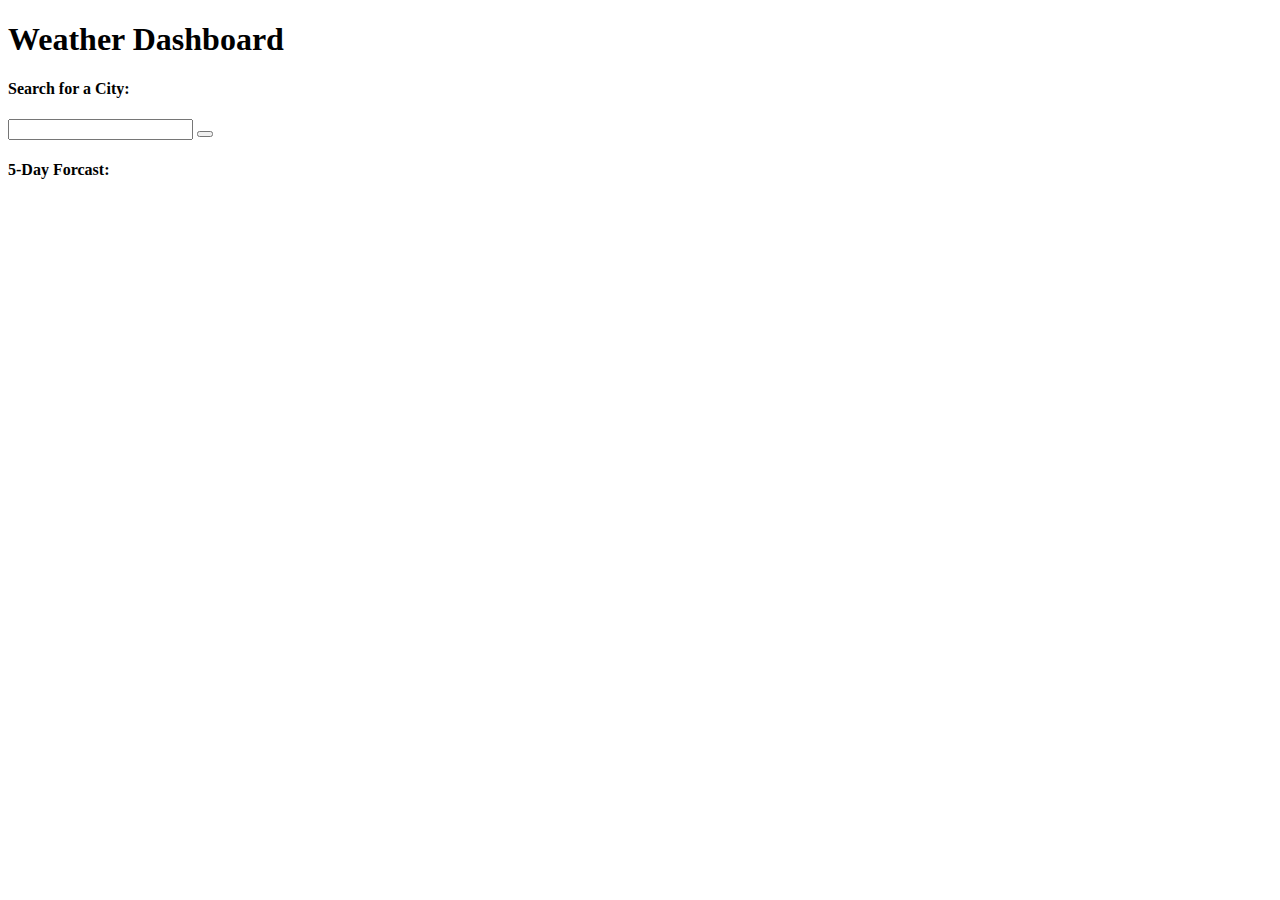
==== index.html @ 004a24a0 "html and css" ====
<!DOCTYPE html>
<html lang="en">
    <head>
        <meta charset="UTF-8"/>
        <meta name="viewport" content="width=device-width, initial-scale=1.0" />
        <link rel="stylesheet" href="https://stackpath.bootstrapcdn.com/bootstrap/4.5.0/css/bootstrap.min.css"
            integrity="sha384-9aIt2nRpC12Uk9gS9baDl411NQApFmC26EwAOH8WgZl5MYYxFfc+NcPb1dKGj7Sk" 
            crossorigin="anonymous" />
        <link rel="stylesheet" href="./assets/style.css" />
        <title>Weather Dashboard</title>
    </head>
    <body>
        <div class="jumbotron">
			<h1 class="display-4 text-center">Weather Dashboard</h1>
		</div>

		<div class="container">
			<div class="row r1">
				<div class="col-md-4 c1">
					<!-- Search Function Here -->

					<h4>Search for a City:</h4>
					<form id="city-form">
						<input type="text" id="city-input" />
						<button type="button" id="add-city" class="btn btn-primary">
							<i class="fas fa-search"></i>
						</button>
					</form>
					<div id="buttons-view" class="card" style="width: 18rem;">
						<ul class="list-group list-group-flush"></ul>
					</div>
                </div>
                <!-- Past Searches -->
				<div class="col-md-8 c2">
					<div class="r2a">
						<h3 class="city"></h3>
						<p class="temp"></p>
						<p class="humidity"></p>
						<p class="wind"></p>
						<p class="uvIndex"></p>
					</div>

					<div class="forcast">
						<h4>5-Day Forcast:</h4>
					</div>

					<!-- Forecast Cards Here -->
					<div class="row r2b justify-content-between">
						<div class="col-md-2">
							<div class="card" style="width: 8rem;">
								<div class="card-body">
									<h5 class="card-title dateOne"></h5>
									<p class="card-text iconOne"></p>
									<p class="card-text tempOne"></p>
									<p class="card-text humidityOne"></p>
								</div>
							</div>
						</div>

						<div class="col-md-2">
							<div class="card" style="width: 8rem;">
								<div class="card-body">
									<h5 class="card-title dateTwo"></h5>
									<p class="card-text iconTwo"></p>
									<p class="card-text tempTwo"></p>
									<p class="card-text humidityTwo"></p>
								</div>
							</div>
						</div>

						<div class="col-md-2">
							<div class="card" style="width: 8rem;">
								<div class="card-body">
									<h5 class="card-title dateThree"></h5>
									<p class="card-text iconThree"></p>
									<p class="card-text tempThree"></p>
									<p class="card-text humidityThree"></p>
								</div>
							</div>
						</div>

						<div class="col-md-2">
							<div class="card" style="width: 8rem;">
								<div class="card-body">
									<h5 class="card-title dateFour"></h5>
									<p class="card-text iconFour"></p>
									<p class="card-text tempFour"></p>
									<p class="card-text humidityFour"></p>
								</div>
							</div>
						</div>

						<div class="col-md-2">
							<div class="card" style="width: 8rem;">
								<div class="card-body">
									<h5 class="card-title dateFive"></h5>
									<p class="card-text iconFive"></p>
									<p class="card-text tempFive"></p>
									<p class="card-text humidityFive"></p>
								</div>
							</div>
						</div>
					</div>
				</div>
			</div>
        </div>
        <!-- Stylesheets Here -->
        <script src="https://code.jquery.com/jquery-3.5.0.js"></script>
        <script src="https://cdnjs.cloudflare.com/ajax/libs/popper.js/1.12.9/umd/popper.min.js"></script>
        <script src="./assets/script.js"></script>
    </body>
</html>
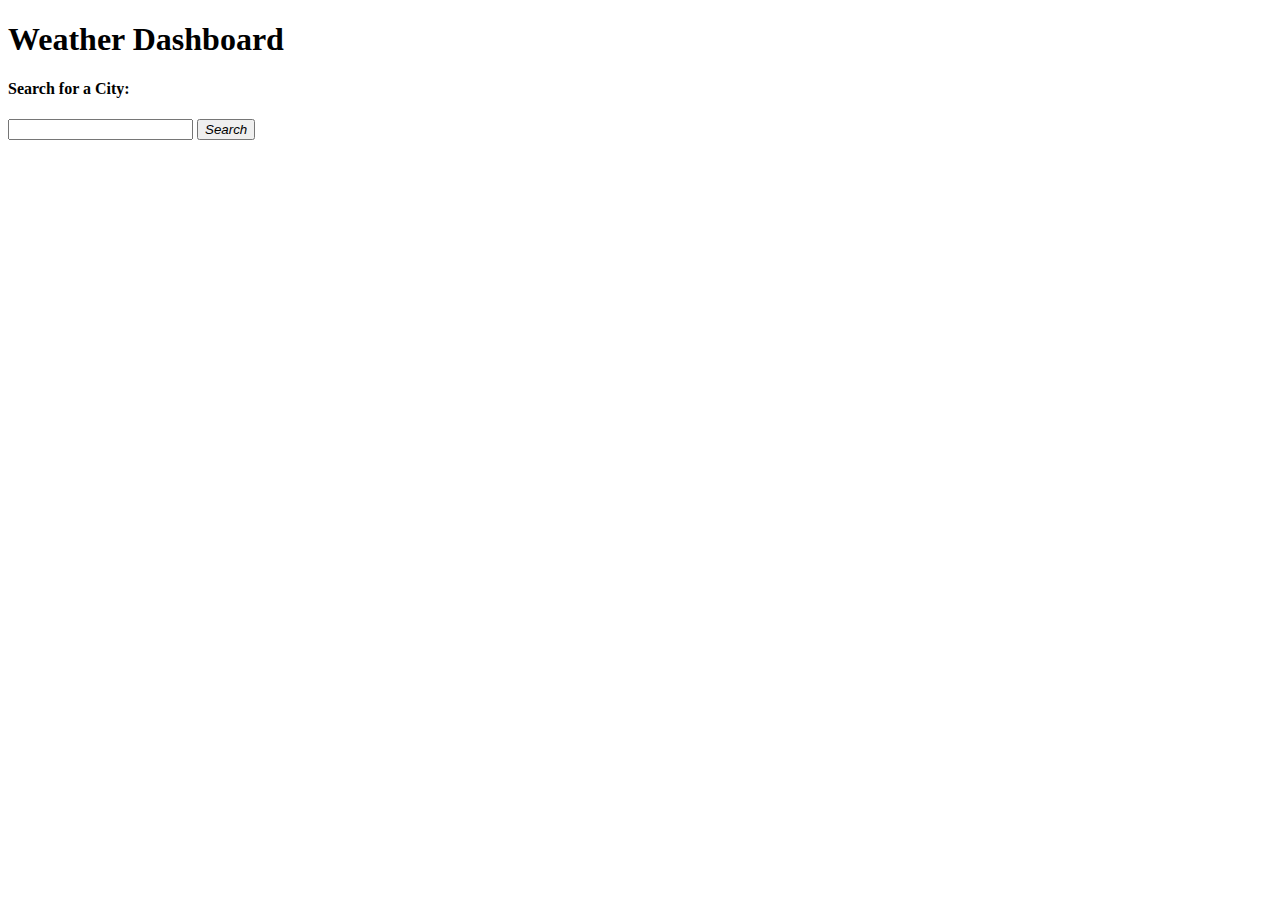
==== commit fcd975d0: "updates to js and html" ====
--- a/index.html
+++ b/index.html
@@ -1,51 +1,53 @@
 <!DOCTYPE html>
 <html lang="en">
-    <head>
-        <meta charset="UTF-8"/>
-        <meta name="viewport" content="width=device-width, initial-scale=1.0" />
-        <link rel="stylesheet" href="https://stackpath.bootstrapcdn.com/bootstrap/4.5.0/css/bootstrap.min.css"
-            integrity="sha384-9aIt2nRpC12Uk9gS9baDl411NQApFmC26EwAOH8WgZl5MYYxFfc+NcPb1dKGj7Sk" 
-            crossorigin="anonymous" />
-        <link rel="stylesheet" href="./assets/style.css" />
-        <title>Weather Dashboard</title>
-    </head>
-    <body>
-        <div class="jumbotron">
-			<h1 class="display-4 text-center">Weather Dashboard</h1>
-		</div>
 
-		<div class="container">
-			<div class="row r1">
-				<div class="col-md-4 c1">
-					<!-- Search Function Here -->
+<head>
+	<meta charset="UTF-8" />
+	<meta name="viewport" content="width=device-width, initial-scale=1.0" />
+	<link rel="stylesheet" href="https://stackpath.bootstrapcdn.com/bootstrap/4.5.0/css/bootstrap.min.css"
+		integrity="sha384-9aIt2nRpC12Uk9gS9baDl411NQApFmC26EwAOH8WgZl5MYYxFfc+NcPb1dKGj7Sk" crossorigin="anonymous" />
+	<link rel="stylesheet" href="./assets/style.css" />
+	<title>Weather Dashboard</title>
+</head>
 
-					<h4>Search for a City:</h4>
-					<form id="city-form">
-						<input type="text" id="city-input" />
-						<button type="button" id="add-city" class="btn btn-primary">
-							<i class="fas fa-search"></i>
-						</button>
-					</form>
-					<div id="buttons-view" class="card" style="width: 18rem;">
-						<ul class="list-group list-group-flush"></ul>
-					</div>
-                </div>
-                <!-- Past Searches -->
-				<div class="col-md-8 c2">
-					<div class="r2a">
-						<h3 class="city"></h3>
-						<p class="temp"></p>
-						<p class="humidity"></p>
-						<p class="wind"></p>
-						<p class="uvIndex"></p>
-					</div>
+<body>
+	<div class="jumbotron">
+		<h1 class="display-4 text-center">Weather Dashboard</h1>
+	</div>
 
-					<div class="forcast">
-						<h4>5-Day Forcast:</h4>
-					</div>
+	<div class="container">
+		<div class="row r1">
+			<div class="col-md-4 c1">
+				<!-- Search Function Here -->
 
-					<!-- Forecast Cards Here -->
-					<div class="row r2b justify-content-between">
+				<h4>Search for a City:</h4>
+				<form id="city-form">
+					<input type="text" id="city-input" />
+					<button type="button" id="add-city" class="btn btn-primary">
+						<i class="fas fa-search">Search</i>
+					</button>
+				</form>
+				<div id="buttons-view" class="card" style="width: 18rem;">
+					<ul class="list-group list-group-flush"></ul>
+				</div>
+			</div>
+			<!-- Past Searches -->
+			<div class="col-md-8 c2">
+				<div id="currentWeather">
+					<h3 id="city"></h3>
+					<h6 id="date"></h6>
+					<p id="temp"></p>
+					<p id="humidity"></p>
+					<p id="wind"></p>
+					<p id="uvIndex"></p>
+				</div>
+
+				<div class="col-lg-9">
+					<div id="forecast" class="row mt-3"></div>
+				</div>
+
+				<!-- Forecast Cards Here -->
+				<!-- <div class="row r2b justify-content-between">
 						<div class="col-md-2">
 							<div class="card" style="width: 8rem;">
 								<div class="card-body">
@@ -100,13 +102,14 @@
 								</div>
 							</div>
 						</div>
-					</div>
-				</div>
+					</div> -->
 			</div>
-        </div>
-        <!-- Stylesheets Here -->
-        <script src="https://code.jquery.com/jquery-3.5.0.js"></script>
-        <script src="https://cdnjs.cloudflare.com/ajax/libs/popper.js/1.12.9/umd/popper.min.js"></script>
-        <script src="./assets/script.js"></script>
-    </body>
+		</div>
+	</div>
+	<!-- Stylesheets Here -->
+	<script src="https://code.jquery.com/jquery-3.5.0.js"></script>
+	<script src="https://cdnjs.cloudflare.com/ajax/libs/popper.js/1.12.9/umd/popper.min.js"></script>
+	<script src="./assets/script.js"></script>
+</body>
+
 </html>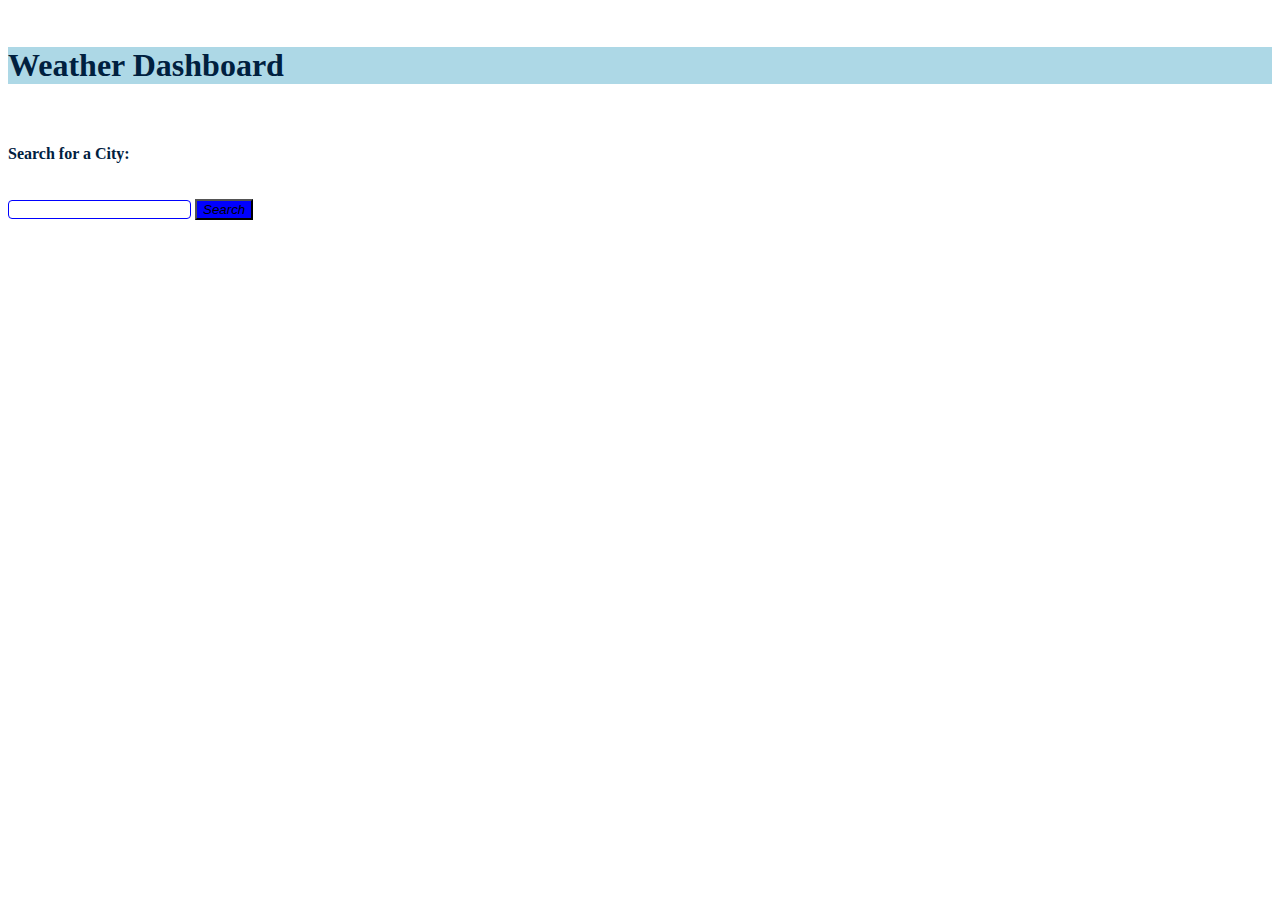
==== commit 831fccfb: "final push" ====
--- a/index.html
+++ b/index.html
@@ -1,5 +1,6 @@
 <!DOCTYPE html>
 <html lang="en">
+​
 
 <head>
 	<meta charset="UTF-8" />
@@ -9,30 +10,26 @@
 	<link rel="stylesheet" href="./assets/style.css" />
 	<title>Weather Dashboard</title>
 </head>
+​
 
 <body>
 	<div class="jumbotron">
 		<h1 class="display-4 text-center">Weather Dashboard</h1>
 	</div>
-
-	<div class="container">
-		<div class="row r1">
-			<div class="col-md-4 c1">
-				<!-- Search Function Here -->
-
+	​
+	<div class="container-fluid">
+		<div class="row">
+			<aside class="col-lg-3 bg-light">
 				<h4>Search for a City:</h4>
-				<form id="city-form">
-					<input type="text" id="city-input" />
+				<div class="form-inline form-group">
+					<input class="form-control" type="text" id="city-input" />
 					<button type="button" id="add-city" class="btn btn-primary">
 						<i class="fas fa-search">Search</i>
 					</button>
-				</form>
-				<div id="buttons-view" class="card" style="width: 18rem;">
-					<ul class="list-group list-group-flush"></ul>
 				</div>
-			</div>
-			<!-- Past Searches -->
-			<div class="col-md-8 c2">
+				<ul class="list-group history"></ul>
+			</aside>
+			<div class="col-lg-9">
 				<div id="currentWeather">
 					<h3 id="city"></h3>
 					<h6 id="date"></h6>
@@ -41,75 +38,17 @@
 					<p id="wind"></p>
 					<p id="uvIndex"></p>
 				</div>
-
-				<div class="col-lg-9">
-					<div id="forecast" class="row mt-3"></div>
-				</div>
-
-				<!-- Forecast Cards Here -->
-				<!-- <div class="row r2b justify-content-between">
-						<div class="col-md-2">
-							<div class="card" style="width: 8rem;">
-								<div class="card-body">
-									<h5 class="card-title dateOne"></h5>
-									<p class="card-text iconOne"></p>
-									<p class="card-text tempOne"></p>
-									<p class="card-text humidityOne"></p>
-								</div>
-							</div>
-						</div>
-
-						<div class="col-md-2">
-							<div class="card" style="width: 8rem;">
-								<div class="card-body">
-									<h5 class="card-title dateTwo"></h5>
-									<p class="card-text iconTwo"></p>
-									<p class="card-text tempTwo"></p>
-									<p class="card-text humidityTwo"></p>
-								</div>
-							</div>
-						</div>
-
-						<div class="col-md-2">
-							<div class="card" style="width: 8rem;">
-								<div class="card-body">
-									<h5 class="card-title dateThree"></h5>
-									<p class="card-text iconThree"></p>
-									<p class="card-text tempThree"></p>
-									<p class="card-text humidityThree"></p>
-								</div>
-							</div>
-						</div>
-
-						<div class="col-md-2">
-							<div class="card" style="width: 8rem;">
-								<div class="card-body">
-									<h5 class="card-title dateFour"></h5>
-									<p class="card-text iconFour"></p>
-									<p class="card-text tempFour"></p>
-									<p class="card-text humidityFour"></p>
-								</div>
-							</div>
-						</div>
-
-						<div class="col-md-2">
-							<div class="card" style="width: 8rem;">
-								<div class="card-body">
-									<h5 class="card-title dateFive"></h5>
-									<p class="card-text iconFive"></p>
-									<p class="card-text tempFive"></p>
-									<p class="card-text humidityFive"></p>
-								</div>
-							</div>
-						</div>
-					</div> -->
+				<div id="forecast" class="row mt-3"></div>
 			</div>
+			​
 		</div>
+	</div>
 	</div>
 	<!-- Stylesheets Here -->
 	<script src="https://code.jquery.com/jquery-3.5.0.js"></script>
 	<script src="https://cdnjs.cloudflare.com/ajax/libs/popper.js/1.12.9/umd/popper.min.js"></script>
 	<script src="./assets/script.js"></script>
 </body>
+​
 
 </html>--- a/assets/style.css
+++ b/assets/style.css
@@ -0,0 +1,81 @@
+body,
+h3,
+h4,
+p {
+	color: #00203fff;
+}
+
+body {
+	background-color: white;
+}
+
+.jumbotron {
+	background-color: lightblue;
+}
+
+.r2a {
+	border: 1px solid lightskyblue;
+	border-radius: 0.25rem;
+	padding-left: 1rem;
+}
+
+.btn-primary {
+	background-color: blue;
+}
+
+#buttons-view,
+#city-input {
+	margin-top: 1rem;
+	border: 1px solid blue;
+	border-radius: 0.25rem;
+}
+
+.list-group-item {
+	background-color: white;
+}
+
+.card {
+	background-color: lightblue;
+}
+
+.card-body {
+	padding: 0.35rem;
+}
+
+.uvGreen {
+	background-color: lightgreen;
+	border-radius: 5px;
+}
+
+.uvYellow {
+	background-color: lightyellow;
+	border-radius: 5px;
+}
+
+.uvOrange {
+	background-color: lightcoral;
+	border-radius: 5px;
+}
+
+.uvRed {
+	background-color: palevioletred;
+	border-radius: 5px;
+}
+
+.uvPurple {
+	background-color: lightpink;
+	border-radius: 5px;
+}
+
+/* img {
+	width: 75%;
+	height: 75%;
+} */
+
+.card-text {
+	font-size: 10pt;
+}
+
+.forecast {
+	padding: 1rem;
+}